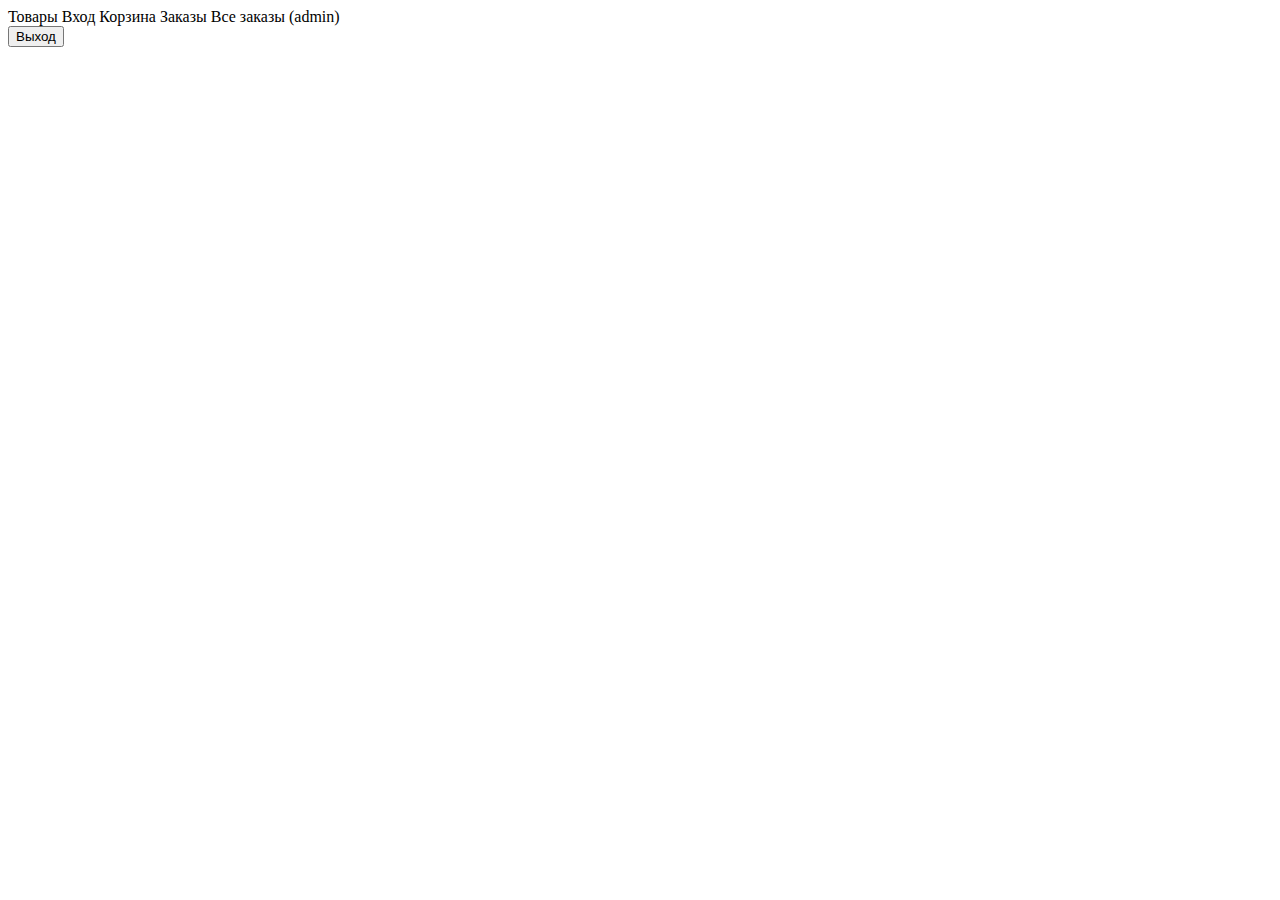
==== src/main/resources/templates/index/index.html @ c77dc5b9 "Add files via upload" ====
<!DOCTYPE html>
<html lang="en">
    <head>
        <meta charset="UTF-8">
        <meta http-equiv="X-UA-Compatible" content="IE=edge">
        <meta name="viewport" content="width=device-width, initial-scale=1.0">
        <title>Главная</title>
    </head>

    <body>
        <a th:href="@{/products}">Товары</a>
        <a sec:authorize="isAnonymous()" th:href="@{/auth/login}">Вход</a>
        <a sec:authorize="isAuthenticated()" th:href="@{/cart}">Корзина</a>
        <a sec:authorize="isAuthenticated()" th:href="@{/orders}">Заказы</a>
        <a sec:authorize="hasRole('ADMIN')" th:href="@{/admin/orders}">Все заказы (admin)</a>
        
        <form sec:authorize="isAuthenticated()" th:action="@{/logout}" th:method="POST">
            <input type="submit" value="Выход">
        </form>
    </body>
</html>
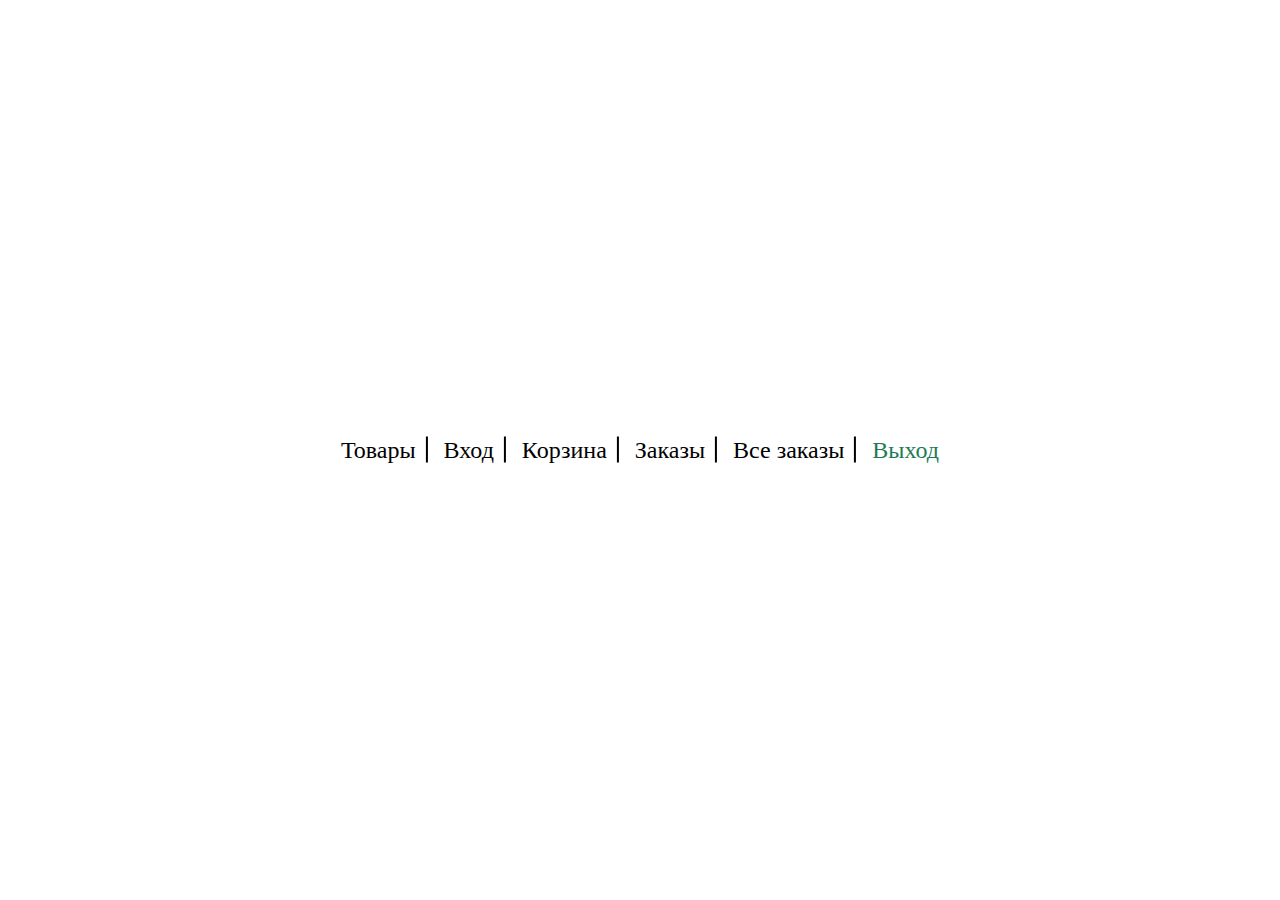
==== commit e4ea796d: "Add files via upload" ====
--- a/src/main/resources/templates/index/index.html
+++ b/src/main/resources/templates/index/index.html
@@ -1,21 +1,25 @@
-<!DOCTYPE html>
-<html lang="en">
-    <head>
-        <meta charset="UTF-8">
-        <meta http-equiv="X-UA-Compatible" content="IE=edge">
-        <meta name="viewport" content="width=device-width, initial-scale=1.0">
-        <title>Главная</title>
-    </head>
-
-    <body>
-        <a th:href="@{/products}">Товары</a>
-        <a sec:authorize="isAnonymous()" th:href="@{/auth/login}">Вход</a>
-        <a sec:authorize="isAuthenticated()" th:href="@{/cart}">Корзина</a>
-        <a sec:authorize="isAuthenticated()" th:href="@{/orders}">Заказы</a>
-        <a sec:authorize="hasRole('ADMIN')" th:href="@{/admin/orders}">Все заказы (admin)</a>
-        
-        <form sec:authorize="isAuthenticated()" th:action="@{/logout}" th:method="POST">
-            <input type="submit" value="Выход">
-        </form>
-    </body>
+<!DOCTYPE html>
+
+<html xmlns:sec="http://www.springframework.org/security/tags">
+<head>
+	<meta charset="UTF-8">
+	<title>Главная</title>
+	<link href="../../static/css/base.css" media="all" rel="stylesheet" th:href="@{/css/base.css}" type="text/css">
+	<link href="../../static/css/index.css" media="all" rel="stylesheet" th:href="@{/css/index.css}" type="text/css">
+</head>
+
+<body>
+<ul class="index-list">
+	<li><a th:href="@{/products}">Товары</a></li>
+	<li sec:authorize="isAnonymous()"><a th:href="@{/auth/login}">Вход</a></li>
+	<li sec:authorize="isAuthenticated()"><a th:href="@{/cart}">Корзина</a></li>
+	<li sec:authorize="isAuthenticated()"><a th:href="@{/orders}">Заказы</a></li>
+	<li sec:authorize="hasRole('ADMIN')"><a th:href="@{/admin/orders}">Все заказы</a></li>
+	<li sec:authorize="isAuthenticated()">
+		<form th:action="@{/logout}" th:method="POST">
+			<button type="submit">Выход</button>
+		</form>
+	</li>
+</ul>
+</body>
 </html>